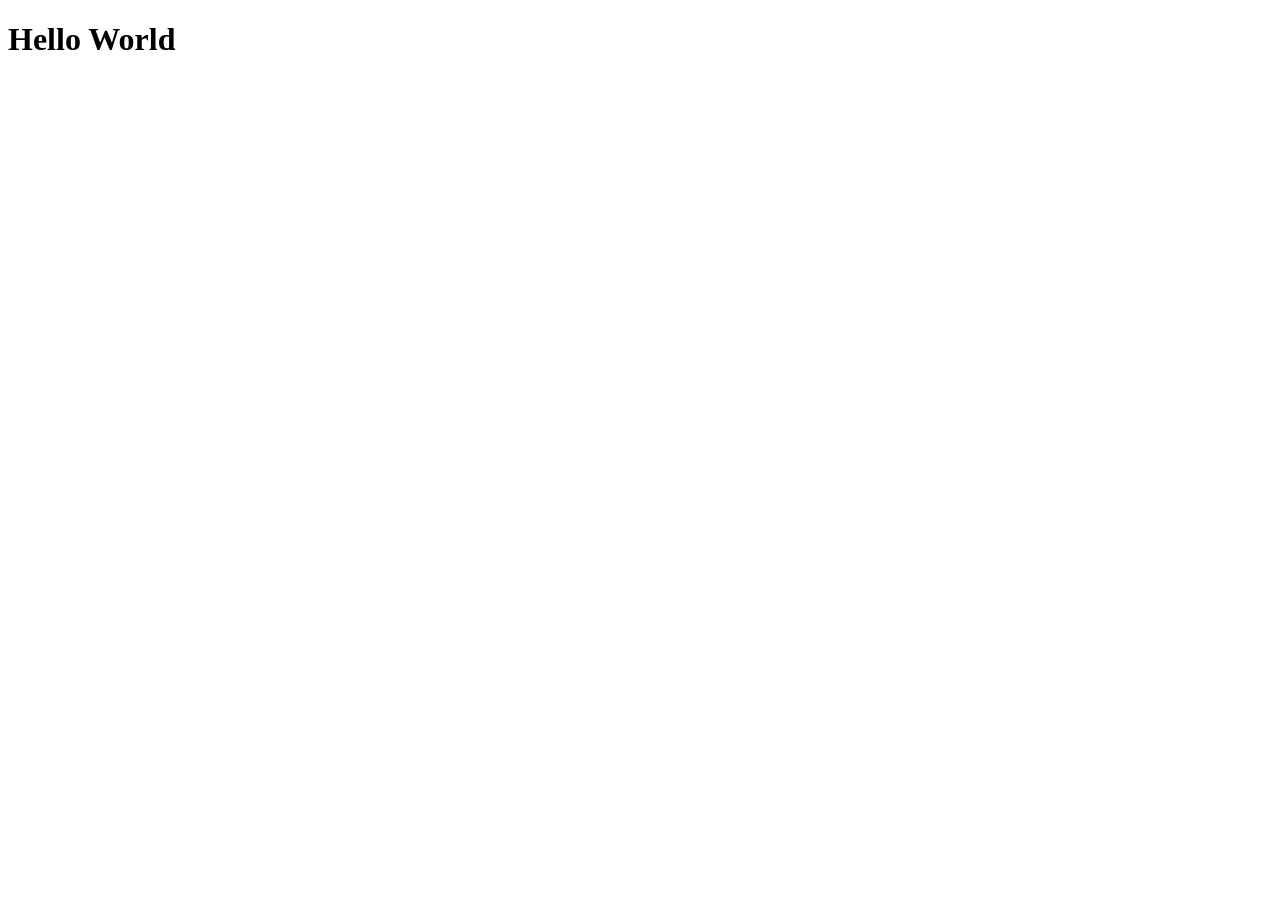
==== src/main/resources/static/index.html @ 3a72f52f "Spring initializer" ====
<!DOCTYPE html>
<html lang="en">

<head>
    <meta charset="UTF-8">
    <meta name="viewport" content="width=device-width, initial-scale=1.0">
    <title>Spring-Boot Beginner</title>
</head>

<body>
    <h1>Hello World</h1>

</body>

</html>
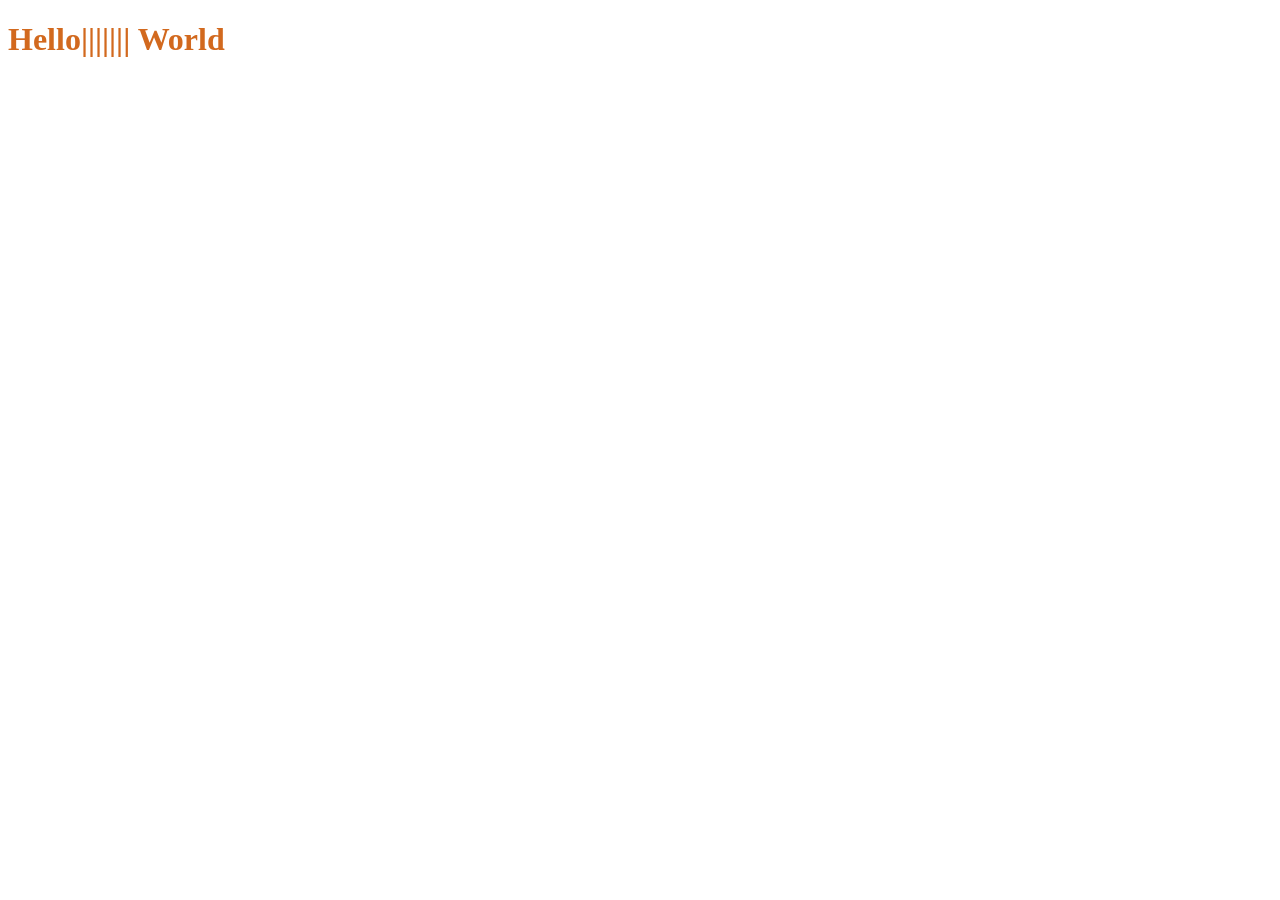
==== commit cef20219: "Created CSS, JS, and also Linked them together" ====
--- a/src/main/resources/static/index.html
+++ b/src/main/resources/static/index.html
@@ -5,11 +5,16 @@
     <meta charset="UTF-8">
     <meta name="viewport" content="width=device-width, initial-scale=1.0">
     <title>Spring-Boot Beginner</title>
+    <link rel="stylesheet" href="styles.css">
 </head>
 
 <body>
-    <h1>Hello World</h1>
+    <h1>Hello||||||| World</h1>
 
+
+
+
+    <script src="index.js"></script>
 </body>
 
 </html>
--- a/src/main/resources/static/styles.css
+++ b/src/main/resources/static/styles.css
@@ -0,0 +1,3 @@
+h1{
+    color: chocolate;
+}
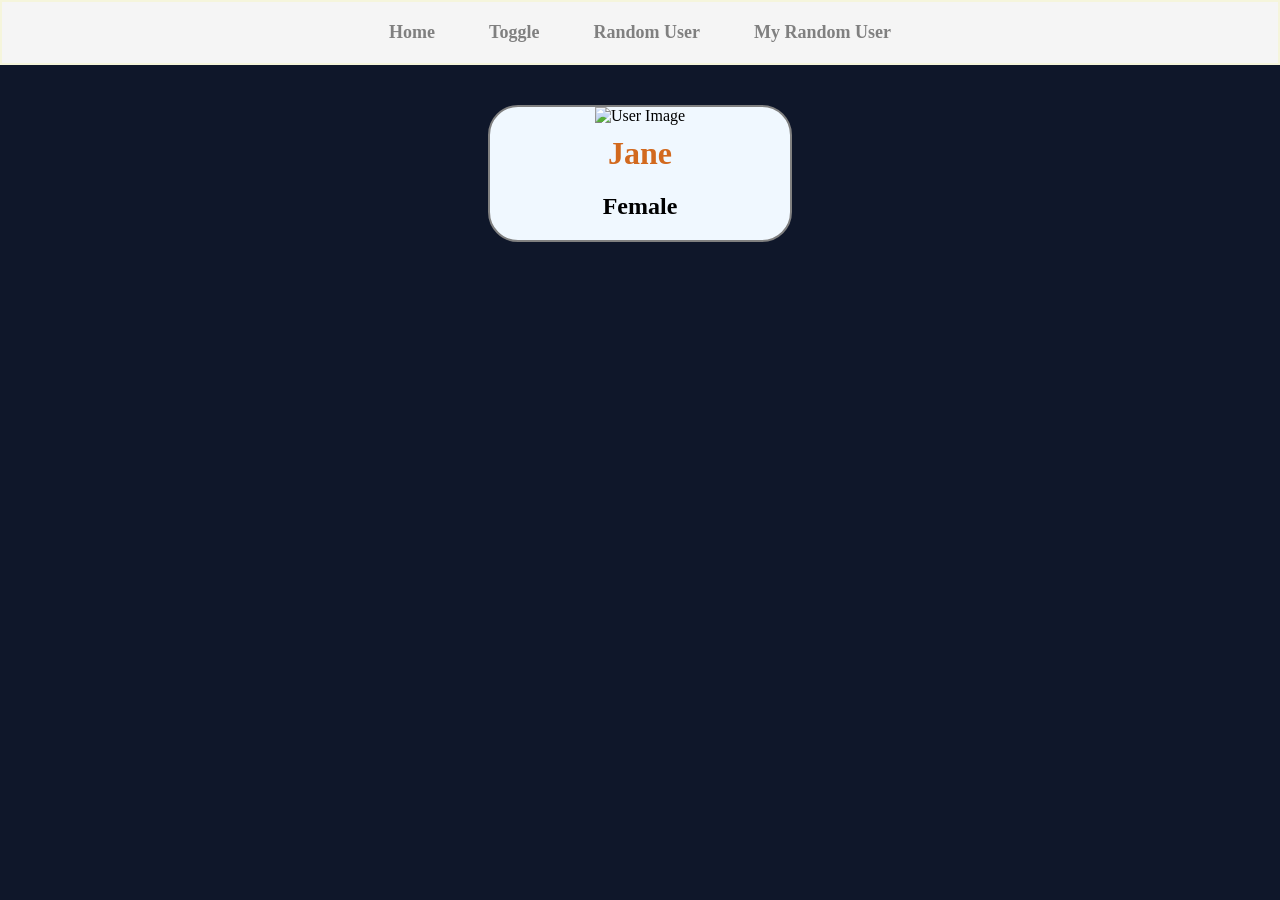
==== commit 0c314b09: ""Added my frontend from Backend API calls "" ====
--- a/src/main/resources/static/index.html
+++ b/src/main/resources/static/index.html
@@ -9,12 +9,23 @@
 </head>
 
 <body>
-    <h1>Hello||||||| World</h1>
 
+    <div class="navbar">
+        <a href="/">Home</a>
+        <a href="/pages/toggle.html">Toggle</a>
+        <a href="/pages/randomUser.html">Random User</a>
+        <a href="/pages/myRandomUser.html">My Random User</a>
+    </div>
 
+    <div class="card">
+        <img src="/images/jane.png" alt="User Image">
+        <h1>Jane</h1>
+        <h2>Female</h2>
+    </div>
 
 
     <script src="index.js"></script>
+
 </body>
 
 </html>
--- a/src/main/resources/static/styles.css
+++ b/src/main/resources/static/styles.css
@@ -1,3 +1,63 @@
-h1{
+.navbar {
+    border-width: 2px;
+    border-color: beige;
+    border-style: solid;
+    padding: 20px;
+    text-align: center;
+    background-color: whitesmoke
+}
+
+.navbar a {
+    padding: 25px;
+    text-decoration: none;
+    color: grey;
+    font-size: large;
+    font-weight: bold;
+
+}
+
+.navbar a:hover {
+    color: black;
+}
+
+body {
+    margin: 0px;
+    background-color: #0f172a;
+
+}
+
+.card {
+    border: 2px solid grey;
+    background-color: aliceblue;
+    width: 300px;
+    margin-top: 40px;
+    margin-left: auto;
+    margin-right: auto;
+    text-align: center;
+    border-radius: 30px;
+    overflow: hidden;
+}
+
+.card h1 {
+    margin-top: 0;
+    padding-top: 10px;
     color: chocolate;
+}
+
+
+.card img {
+    width: 100%;
+}
+
+
+.card button {
+
+    margin-bottom: 10px;
+    padding: 8px;
+    box-shadow: goldenrod;
+    border-radius: 10px;
+    font-weight: bold;
+    border-color: goldenrod;
+    cursor: pointer;
+
 }
